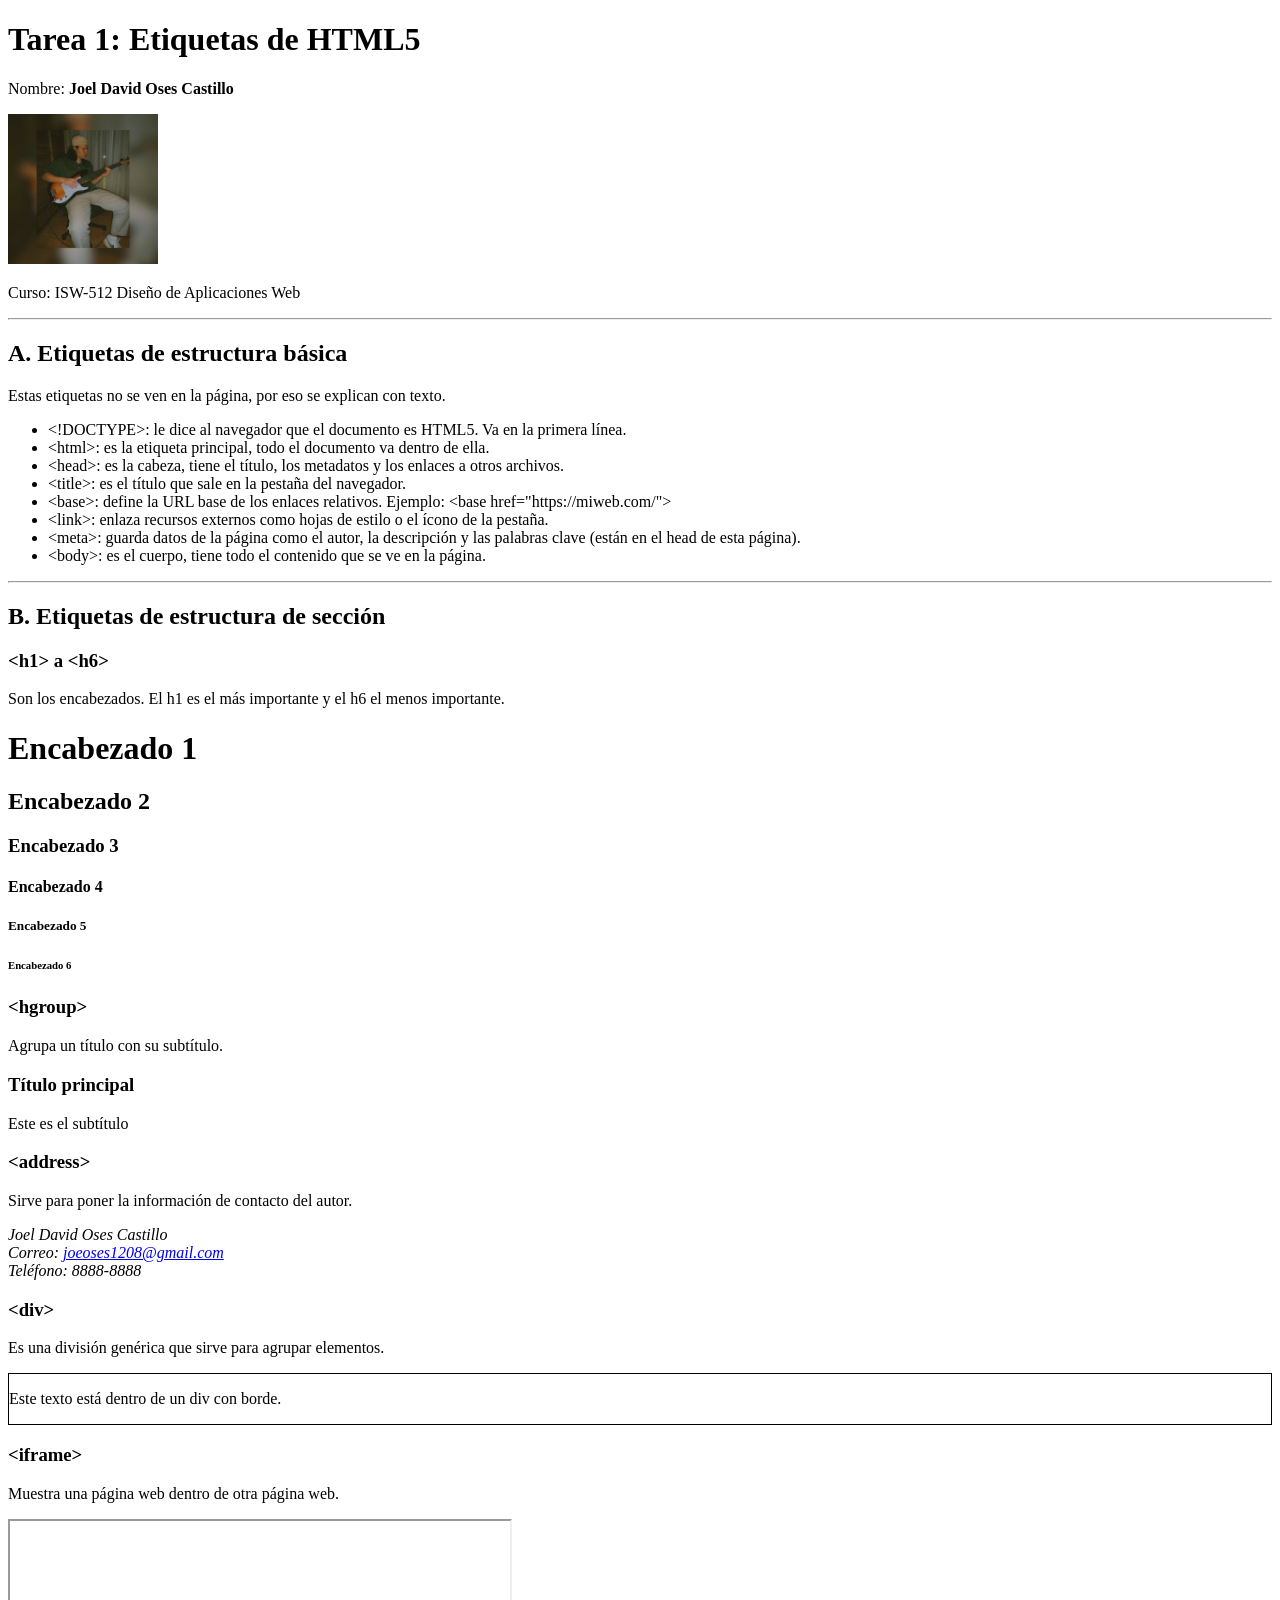
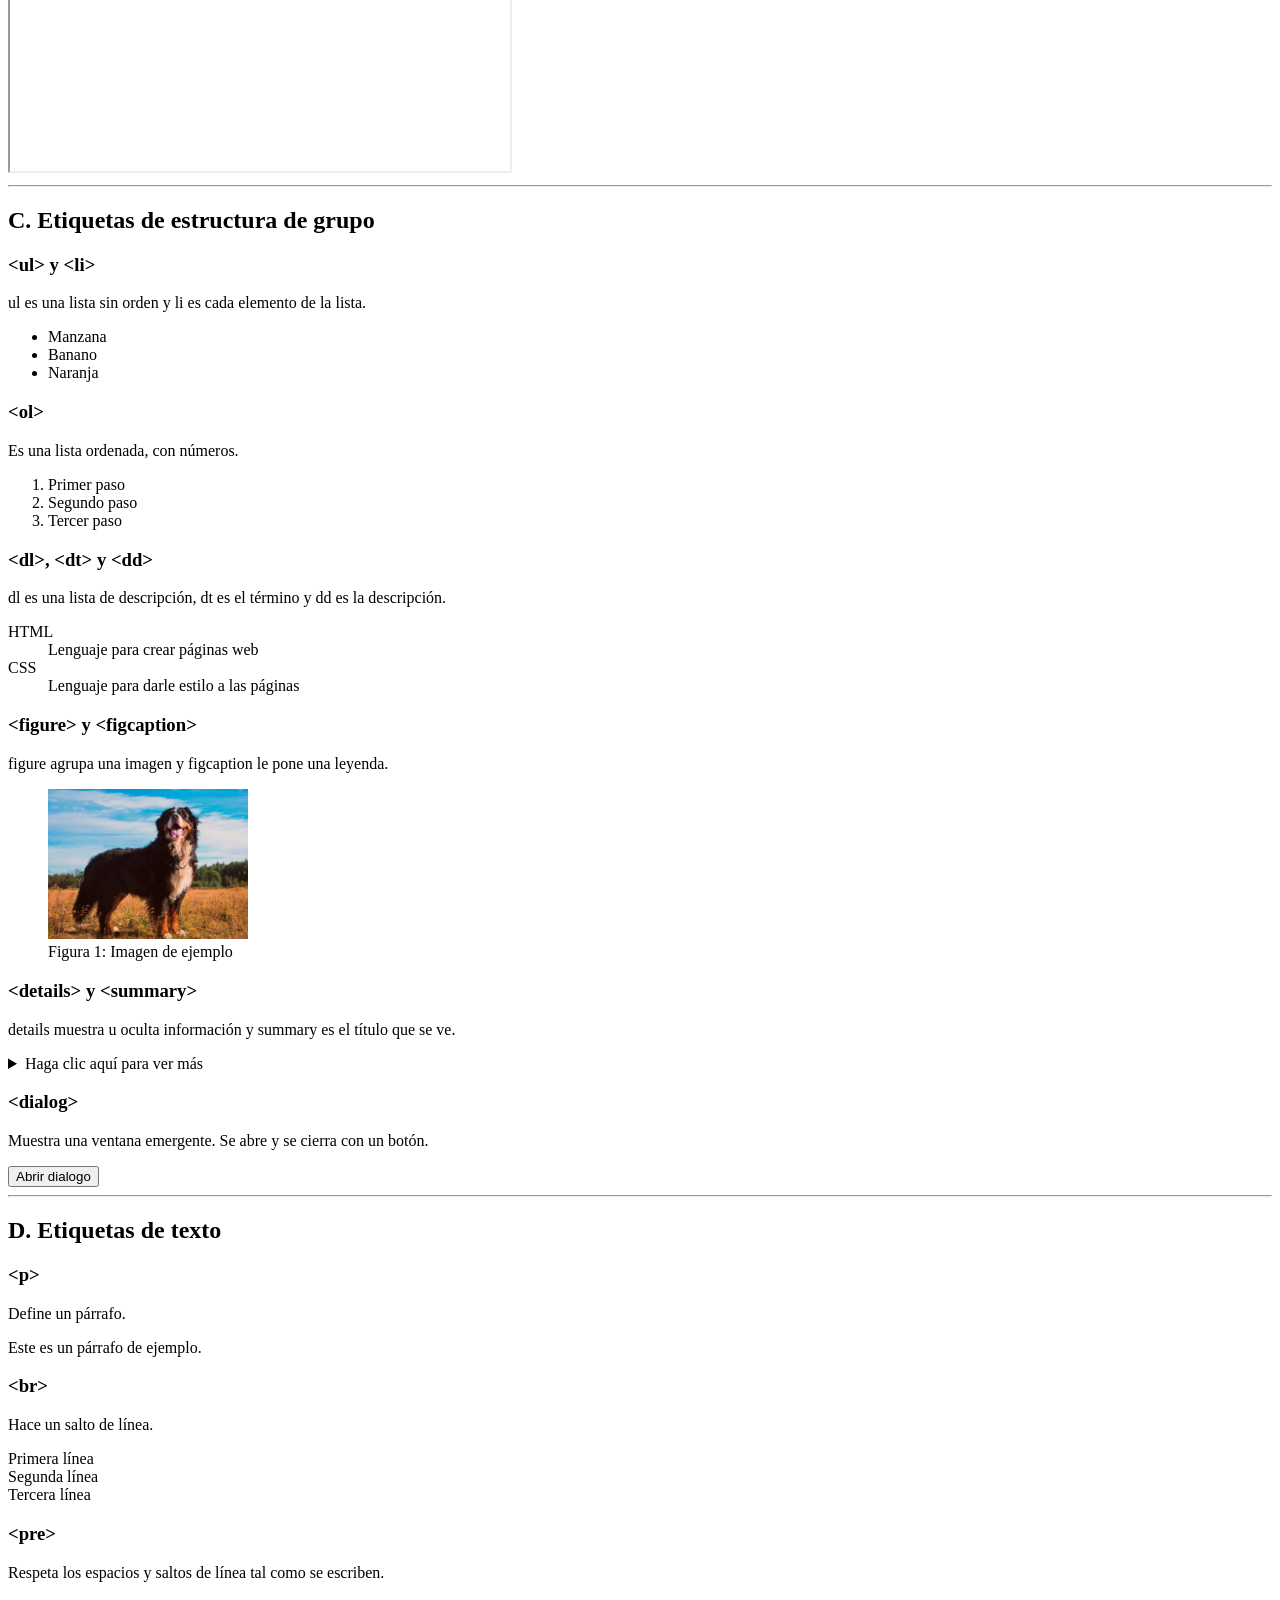
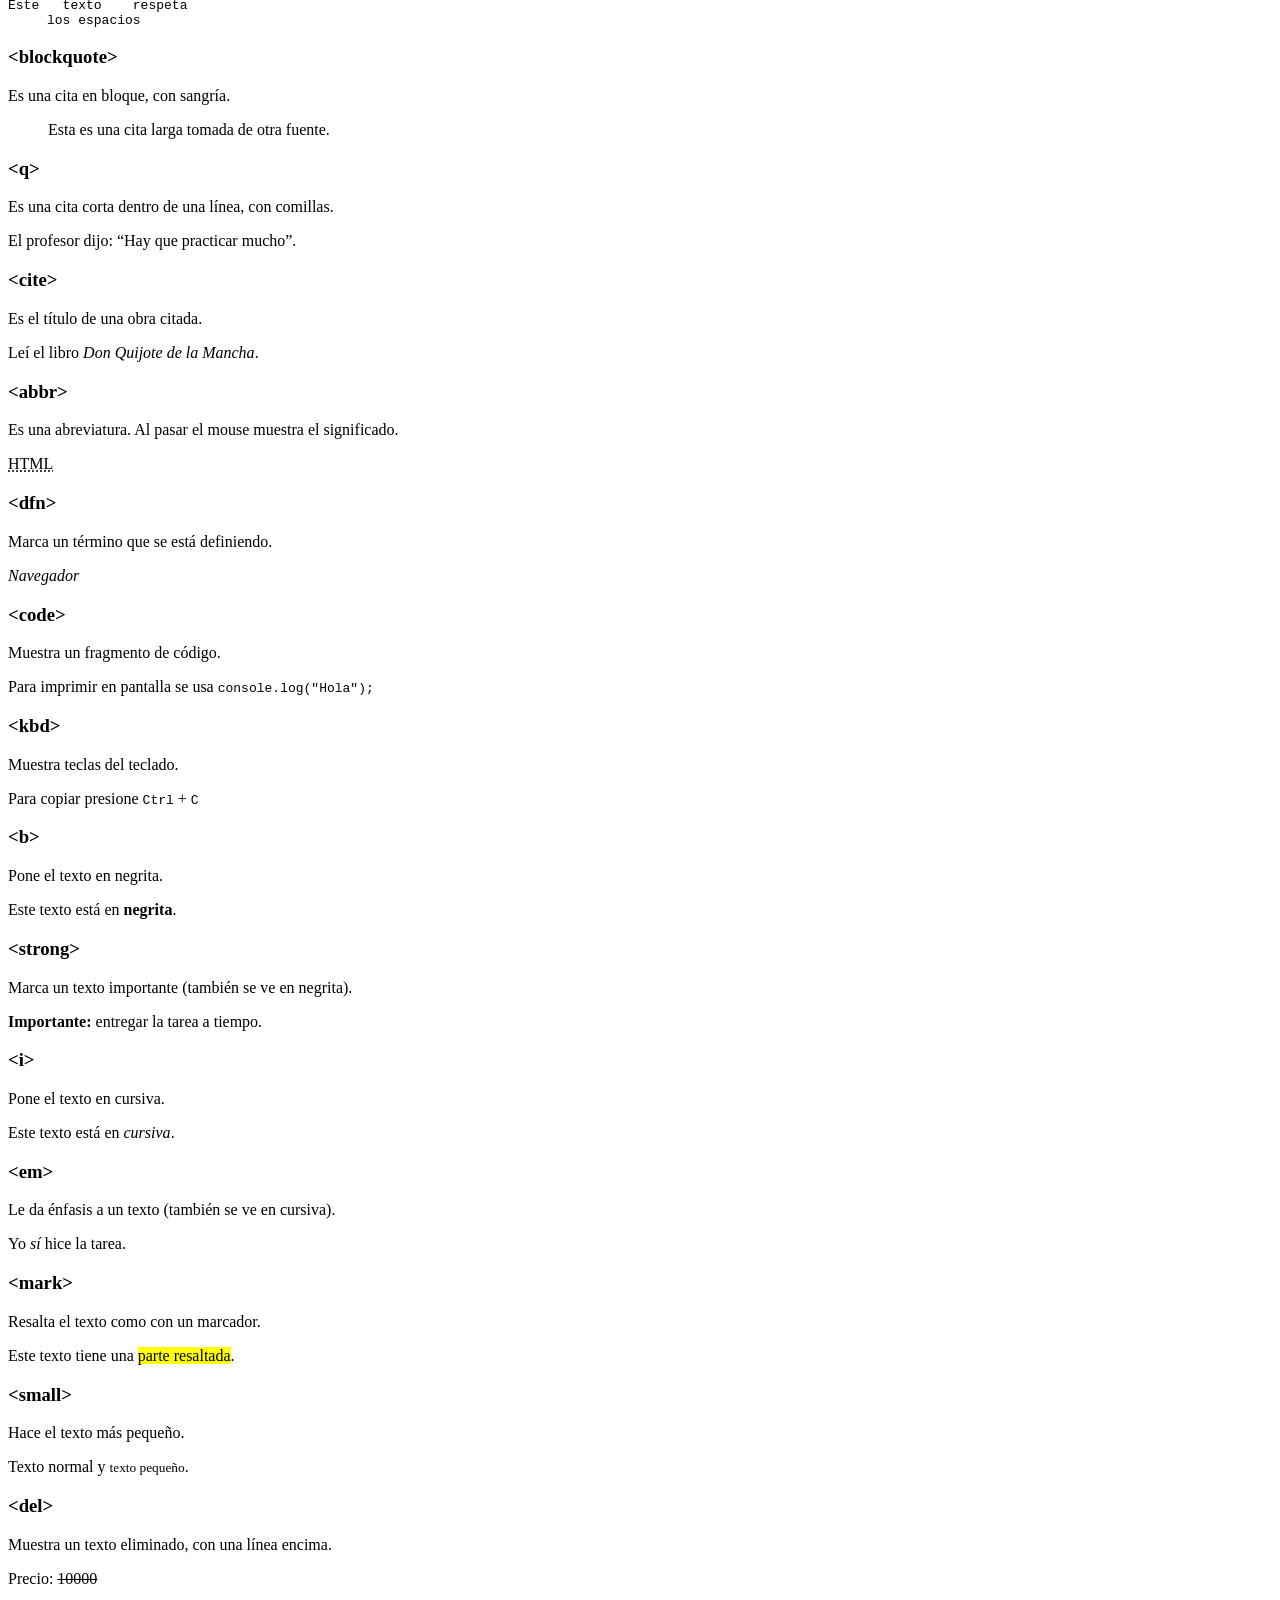
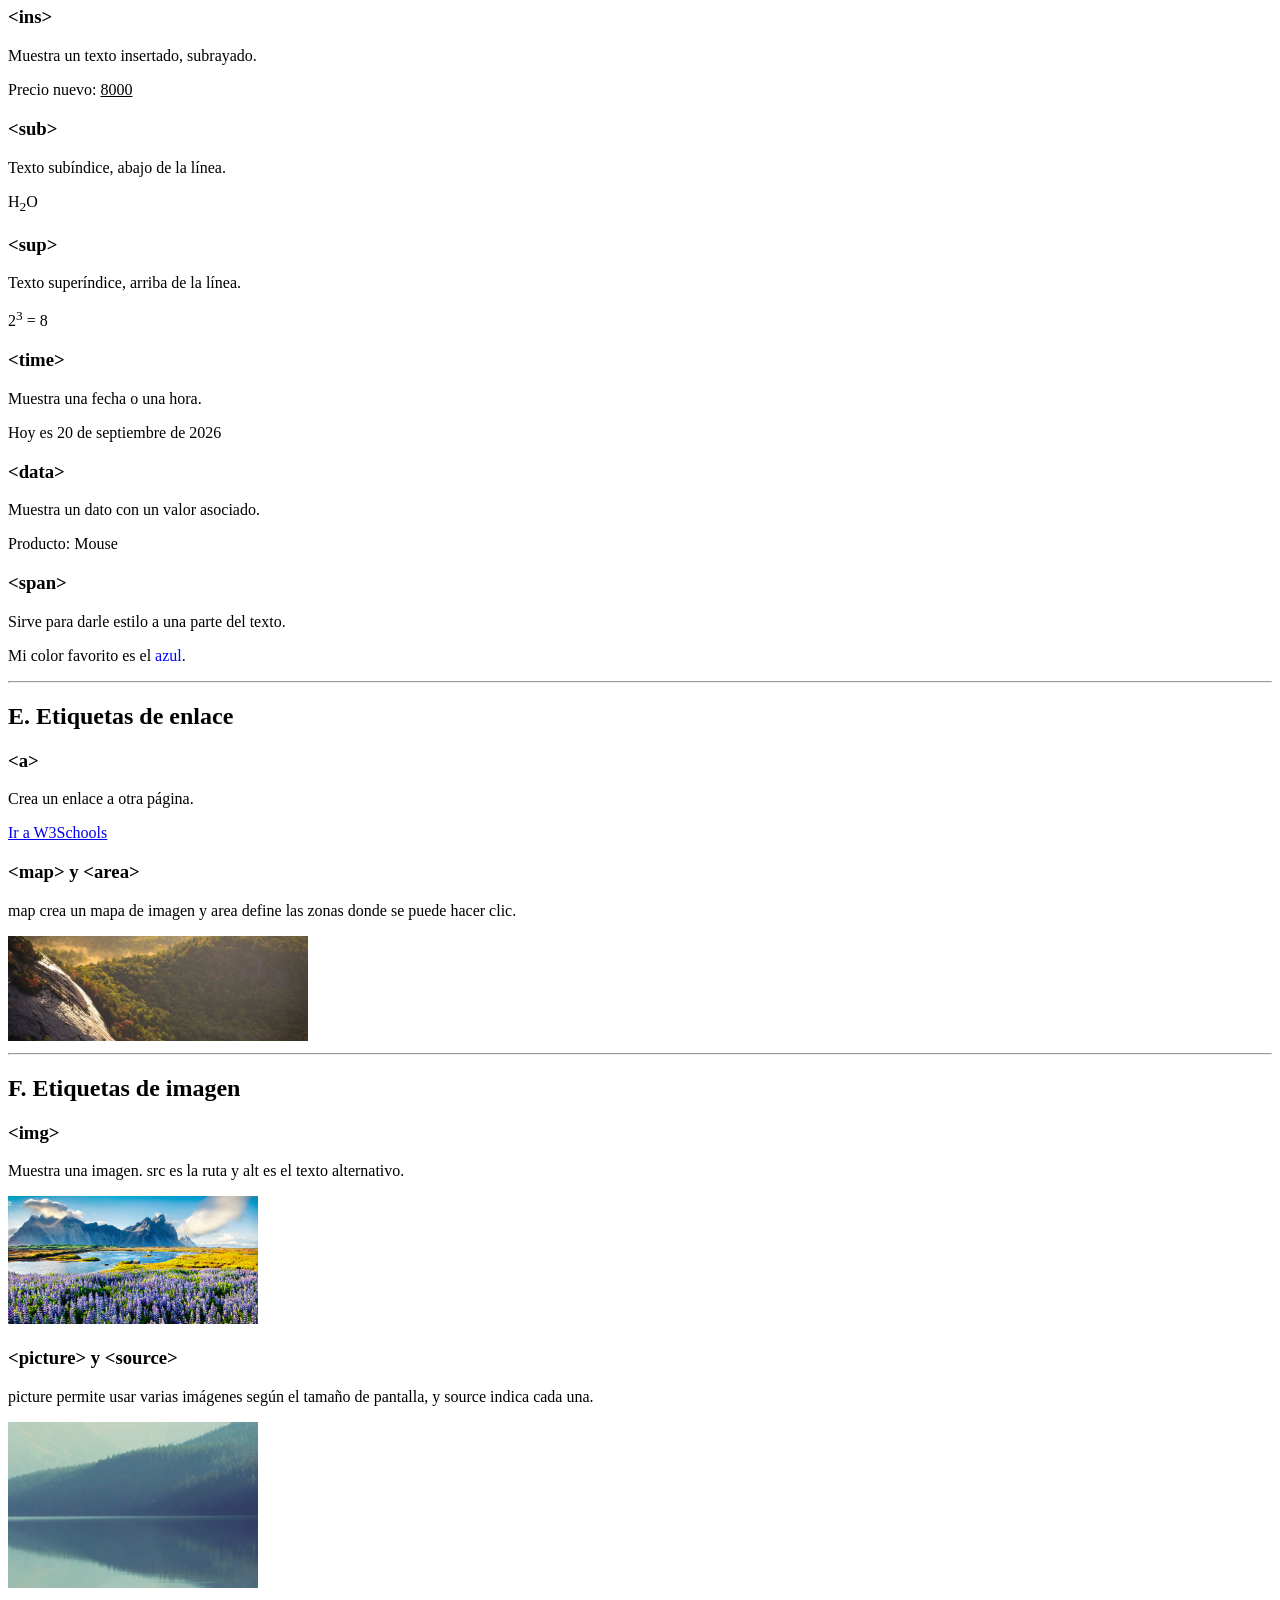
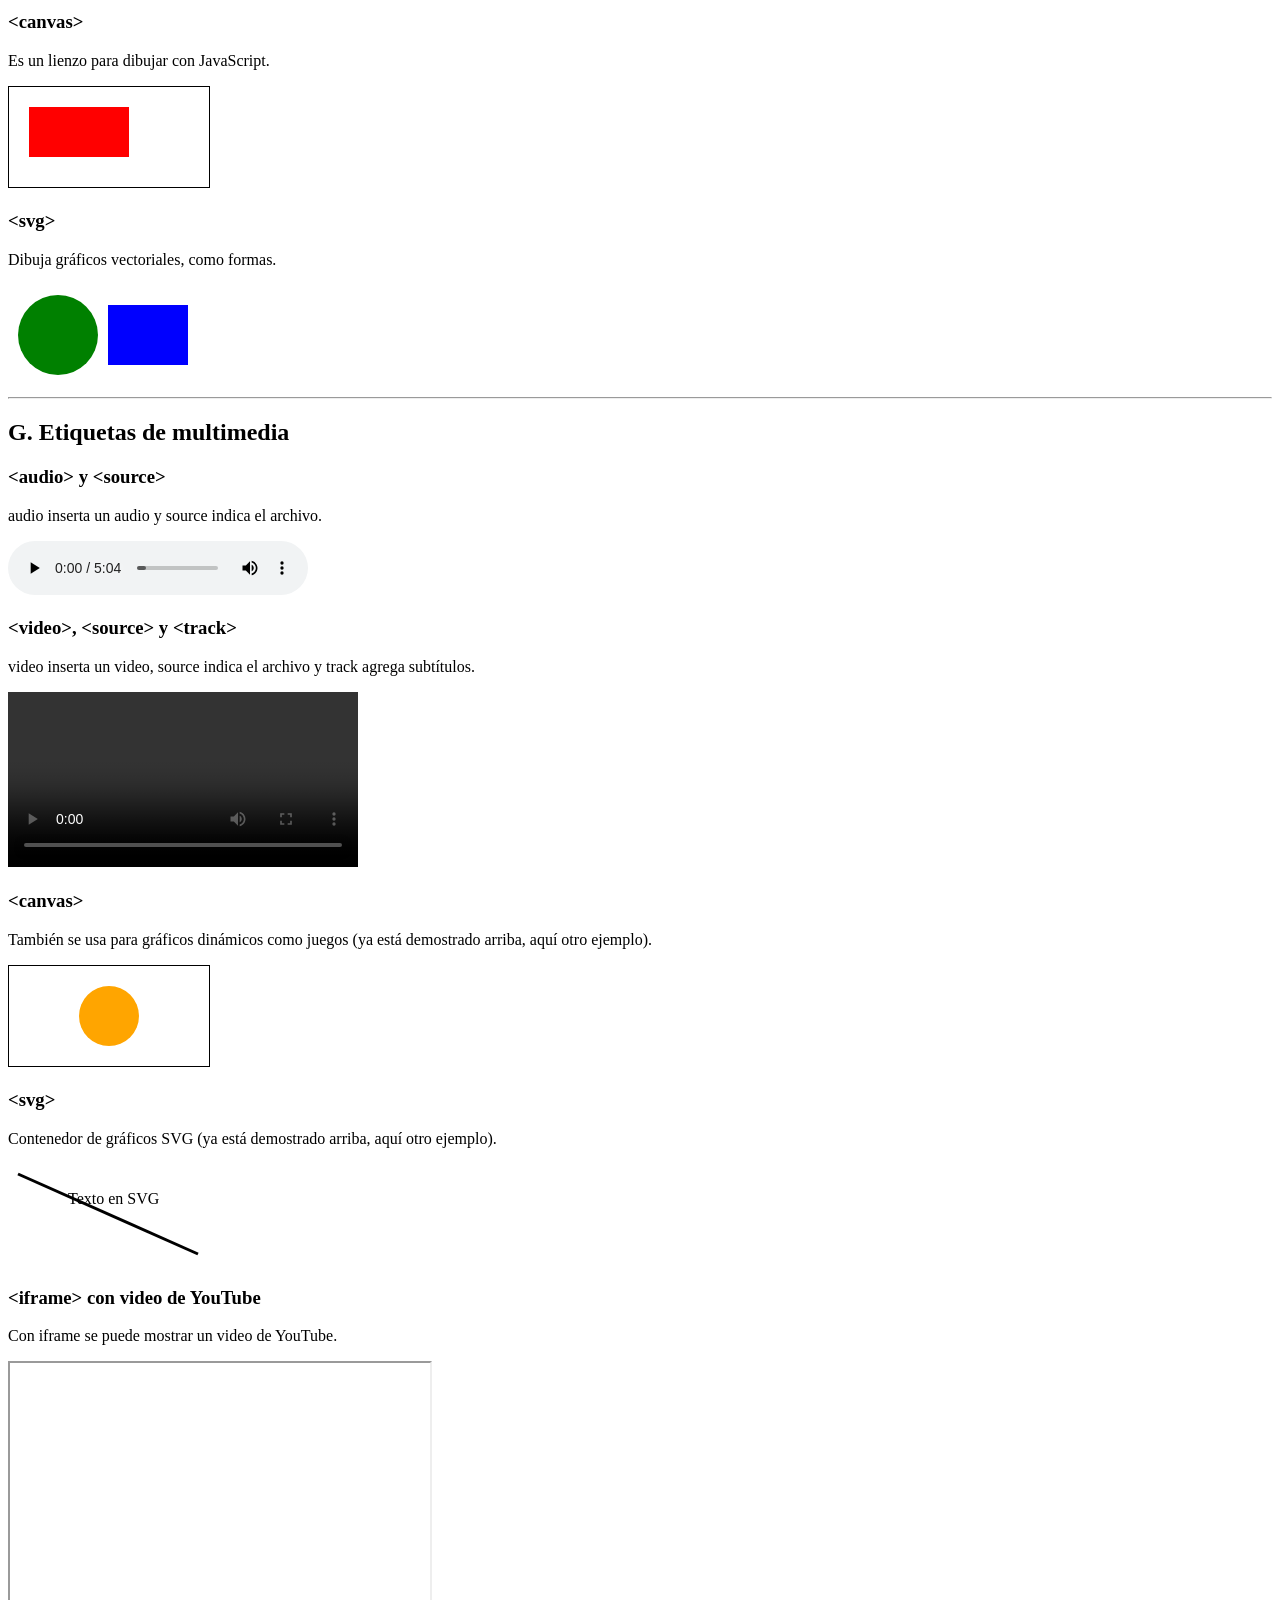
==== index.html @ 14b36d17 "Tarea 1" ====
<!DOCTYPE html>
<html lang="es">
<head>
<meta charset="UTF-8">
<meta name="author" content="Joel David Oses Castillo">
<meta name="description" content="Tarea 1 - Etiquetas de HTML5">
<meta name="keywords" content="HTML5, etiquetas, tarea">
<title>Tarea 1 - Etiquetas HTML5</title>
<link rel="icon" href="img/foto.png">
</head>
<body>

<h1>Tarea 1: Etiquetas de HTML5</h1>
<p>Nombre: <b>Joel David Oses Castillo</b></p>
<img src="img/foto.png" alt="Mi foto" width="150">
<p>Curso: ISW-512 Diseño de Aplicaciones Web</p>

<hr>
<h2>A. Etiquetas de estructura básica</h2>
<p>Estas etiquetas no se ven en la página, por eso se explican con texto.</p>
<ul>
  <li>&lt;!DOCTYPE&gt;: le dice al navegador que el documento es HTML5. Va en la primera línea.</li>
  <li>&lt;html&gt;: es la etiqueta principal, todo el documento va dentro de ella.</li>
  <li>&lt;head&gt;: es la cabeza, tiene el título, los metadatos y los enlaces a otros archivos.</li>
  <li>&lt;title&gt;: es el título que sale en la pestaña del navegador.</li>
  <li>&lt;base&gt;: define la URL base de los enlaces relativos. Ejemplo: &lt;base href="https://miweb.com/"&gt;</li>
  <li>&lt;link&gt;: enlaza recursos externos como hojas de estilo o el ícono de la pestaña.</li>
  <li>&lt;meta&gt;: guarda datos de la página como el autor, la descripción y las palabras clave (están en el head de esta página).</li>
  <li>&lt;body&gt;: es el cuerpo, tiene todo el contenido que se ve en la página.</li>
</ul>

<hr>
<h2>B. Etiquetas de estructura de sección</h2>

<h3>&lt;h1&gt; a &lt;h6&gt;</h3>
<p>Son los encabezados. El h1 es el más importante y el h6 el menos importante.</p>
<h1>Encabezado 1</h1>
<h2>Encabezado 2</h2>
<h3>Encabezado 3</h3>
<h4>Encabezado 4</h4>
<h5>Encabezado 5</h5>
<h6>Encabezado 6</h6>

<h3>&lt;hgroup&gt;</h3>
<p>Agrupa un título con su subtítulo.</p>
<hgroup>
  <h3>Título principal</h3>
  <p>Este es el subtítulo</p>
</hgroup>

<h3>&lt;address&gt;</h3>
<p>Sirve para poner la información de contacto del autor.</p>
<address>
  Joel David Oses Castillo<br>
  Correo: <a href="mailto:joeoses1208@gmail.com">joeoses1208@gmail.com</a><br>
  Teléfono: 8888-8888
</address>

<h3>&lt;div&gt;</h3>
<p>Es una división genérica que sirve para agrupar elementos.</p>
<div style="border: 1px solid black;">
  <p>Este texto está dentro de un div con borde.</p>
</div>

<h3>&lt;iframe&gt;</h3>
<p>Muestra una página web dentro de otra página web.</p>
<iframe src="https://www.openstreetmap.org/export/embed.html?bbox=-84.15%2C9.85%2C-84.0%2C9.98&layer=mapnik" width="500" height="250"></iframe>

<hr>
<h2>C. Etiquetas de estructura de grupo</h2>

<h3>&lt;ul&gt; y &lt;li&gt;</h3>
<p>ul es una lista sin orden y li es cada elemento de la lista.</p>
<ul>
  <li>Manzana</li>
  <li>Banano</li>
  <li>Naranja</li>
</ul>

<h3>&lt;ol&gt;</h3>
<p>Es una lista ordenada, con números.</p>
<ol>
  <li>Primer paso</li>
  <li>Segundo paso</li>
  <li>Tercer paso</li>
</ol>

<h3>&lt;dl&gt;, &lt;dt&gt; y &lt;dd&gt;</h3>
<p>dl es una lista de descripción, dt es el término y dd es la descripción.</p>
<dl>
  <dt>HTML</dt>
  <dd>Lenguaje para crear páginas web</dd>
  <dt>CSS</dt>
  <dd>Lenguaje para darle estilo a las páginas</dd>
</dl>

<h3>&lt;figure&gt; y &lt;figcaption&gt;</h3>
<p>figure agrupa una imagen y figcaption le pone una leyenda.</p>
<figure>
  <img src="img/perro.jpg" alt="Imagen de ejemplo" width="200">
  <figcaption>Figura 1: Imagen de ejemplo</figcaption>
</figure>

<h3>&lt;details&gt; y &lt;summary&gt;</h3>
<p>details muestra u oculta información y summary es el título que se ve.</p>
<details>
  <summary>Haga clic aquí para ver más</summary>
  <p>Este texto estaba oculto.</p>
</details>

<h3>&lt;dialog&gt;</h3>
<p>Muestra una ventana emergente. Se abre y se cierra con un botón.</p>
<button onclick="document.getElementById('miDialogo').showModal()">Abrir dialogo</button>
<dialog id="miDialogo">
  <p>Hola, este es un dialogo.</p>
  <button onclick="document.getElementById('miDialogo').close()">Cerrar</button>
</dialog>

<hr>
<h2>D. Etiquetas de texto</h2>

<h3>&lt;p&gt;</h3>
<p>Define un párrafo.</p>
<p>Este es un párrafo de ejemplo.</p>

<h3>&lt;br&gt;</h3>
<p>Hace un salto de línea.</p>
<p>Primera línea<br>Segunda línea<br>Tercera línea</p>

<h3>&lt;pre&gt;</h3>
<p>Respeta los espacios y saltos de línea tal como se escriben.</p>
<pre>
Este   texto    respeta
     los espacios
</pre>

<h3>&lt;blockquote&gt;</h3>
<p>Es una cita en bloque, con sangría.</p>
<blockquote>Esta es una cita larga tomada de otra fuente.</blockquote>

<h3>&lt;q&gt;</h3>
<p>Es una cita corta dentro de una línea, con comillas.</p>
<p>El profesor dijo: <q>Hay que practicar mucho</q>.</p>

<h3>&lt;cite&gt;</h3>
<p>Es el título de una obra citada.</p>
<p>Leí el libro <cite>Don Quijote de la Mancha</cite>.</p>

<h3>&lt;abbr&gt;</h3>
<p>Es una abreviatura. Al pasar el mouse muestra el significado.</p>
<p><abbr title="HyperText Markup Language">HTML</abbr></p>

<h3>&lt;dfn&gt;</h3>
<p>Marca un término que se está definiendo.</p>
<p><dfn title="Programa para ver páginas web">Navegador</dfn></p>

<h3>&lt;code&gt;</h3>
<p>Muestra un fragmento de código.</p>
<p>Para imprimir en pantalla se usa <code>console.log("Hola");</code></p>

<h3>&lt;kbd&gt;</h3>
<p>Muestra teclas del teclado.</p>
<p>Para copiar presione <kbd>Ctrl</kbd> + <kbd>C</kbd></p>

<h3>&lt;b&gt;</h3>
<p>Pone el texto en negrita.</p>
<p>Este texto está en <b>negrita</b>.</p>

<h3>&lt;strong&gt;</h3>
<p>Marca un texto importante (también se ve en negrita).</p>
<p><strong>Importante:</strong> entregar la tarea a tiempo.</p>

<h3>&lt;i&gt;</h3>
<p>Pone el texto en cursiva.</p>
<p>Este texto está en <i>cursiva</i>.</p>

<h3>&lt;em&gt;</h3>
<p>Le da énfasis a un texto (también se ve en cursiva).</p>
<p>Yo <em>sí</em> hice la tarea.</p>

<h3>&lt;mark&gt;</h3>
<p>Resalta el texto como con un marcador.</p>
<p>Este texto tiene una <mark>parte resaltada</mark>.</p>

<h3>&lt;small&gt;</h3>
<p>Hace el texto más pequeño.</p>
<p>Texto normal y <small>texto pequeño</small>.</p>

<h3>&lt;del&gt;</h3>
<p>Muestra un texto eliminado, con una línea encima.</p>
<p>Precio: <del>10000</del></p>

<h3>&lt;ins&gt;</h3>
<p>Muestra un texto insertado, subrayado.</p>
<p>Precio nuevo: <ins>8000</ins></p>

<h3>&lt;sub&gt;</h3>
<p>Texto subíndice, abajo de la línea.</p>
<p>H<sub>2</sub>O</p>

<h3>&lt;sup&gt;</h3>
<p>Texto superíndice, arriba de la línea.</p>
<p>2<sup>3</sup> = 8</p>

<h3>&lt;time&gt;</h3>
<p>Muestra una fecha o una hora.</p>
<p>Hoy es <time datetime="2026-09-20">20 de septiembre de 2026</time></p>

<h3>&lt;data&gt;</h3>
<p>Muestra un dato con un valor asociado.</p>
<p>Producto: <data value="123">Mouse</data></p>

<h3>&lt;span&gt;</h3>
<p>Sirve para darle estilo a una parte del texto.</p>
<p>Mi color favorito es el <span style="color: blue;">azul</span>.</p>

<hr>
<h2>E. Etiquetas de enlace</h2>

<h3>&lt;a&gt;</h3>
<p>Crea un enlace a otra página.</p>
<a href="https://www.w3schools.com/html/default.asp" target="_blank">Ir a W3Schools</a>

<h3>&lt;map&gt; y &lt;area&gt;</h3>
<p>map crea un mapa de imagen y area define las zonas donde se puede hacer clic.</p>
<img src="img/nature_wide.jpg" alt="Imagen con zonas" usemap="#mimapa" width="300">
<map name="mimapa">
  <area shape="rect" coords="0,0,150,150" alt="Zona 1" href="https://www.utn.ac.cr">
  <area shape="circle" coords="220,75,50" alt="Zona 2" href="https://www.oracle.com">
</map>

<hr>
<h2>F. Etiquetas de imagen</h2>

<h3>&lt;img&gt;</h3>
<p>Muestra una imagen. src es la ruta y alt es el texto alternativo.</p>
<img src="img/paisaje.jpg" alt="Paisaje" width="250">

<h3>&lt;picture&gt; y &lt;source&gt;</h3>
<p>picture permite usar varias imágenes según el tamaño de pantalla, y source indica cada una.</p>
<picture>
  <source media="(max-width: 600px)" srcset="img/flowers.jpg">
  <img src="img/woods.jpg" alt="Imagen responsive" width="250">
</picture>

<h3>&lt;canvas&gt;</h3>
<p>Es un lienzo para dibujar con JavaScript.</p>
<canvas id="lienzo" width="200" height="100" style="border: 1px solid black;"></canvas>
<script>
var c = document.getElementById("lienzo").getContext("2d");
c.fillStyle = "red";
c.fillRect(20, 20, 100, 50);
</script>

<h3>&lt;svg&gt;</h3>
<p>Dibuja gráficos vectoriales, como formas.</p>
<svg width="200" height="100">
  <circle cx="50" cy="50" r="40" fill="green" />
  <rect x="100" y="20" width="80" height="60" fill="blue" />
</svg>

<hr>
<h2>G. Etiquetas de multimedia</h2>

<h3>&lt;audio&gt; y &lt;source&gt;</h3>
<p>audio inserta un audio y source indica el archivo.</p>
<audio controls>
  <source src="media/Plush Stereo.mp3" type="audio/mpeg">
  Su navegador no soporta audio.
</audio>

<h3>&lt;video&gt;, &lt;source&gt; y &lt;track&gt;</h3>
<p>video inserta un video, source indica el archivo y track agrega subtítulos.</p>
<video controls width="350">
  <source src="media/beach.mp4" type="video/mp4">
  <track src="media/subtitulos.vtt" kind="subtitles" srclang="es" label="Español">
  Su navegador no soporta video.
</video>

<h3>&lt;canvas&gt;</h3>
<p>También se usa para gráficos dinámicos como juegos (ya está demostrado arriba, aquí otro ejemplo).</p>
<canvas id="lienzo2" width="200" height="100" style="border: 1px solid black;"></canvas>
<script>
var c2 = document.getElementById("lienzo2").getContext("2d");
c2.fillStyle = "orange";
c2.beginPath();
c2.arc(100, 50, 30, 0, 2 * Math.PI);
c2.fill();
</script>

<h3>&lt;svg&gt;</h3>
<p>Contenedor de gráficos SVG (ya está demostrado arriba, aquí otro ejemplo).</p>
<svg width="200" height="100">
  <line x1="10" y1="10" x2="190" y2="90" stroke="black" stroke-width="3" />
  <text x="60" y="40">Texto en SVG</text>
</svg>

<h3>&lt;iframe&gt; con video de YouTube</h3>
<p>Con iframe se puede mostrar un video de YouTube.</p>
<iframe width="420" height="250" src="https://www.youtube.com/embed/ruIeHE2UJK8" allowfullscreen></iframe>

</body>
</html>
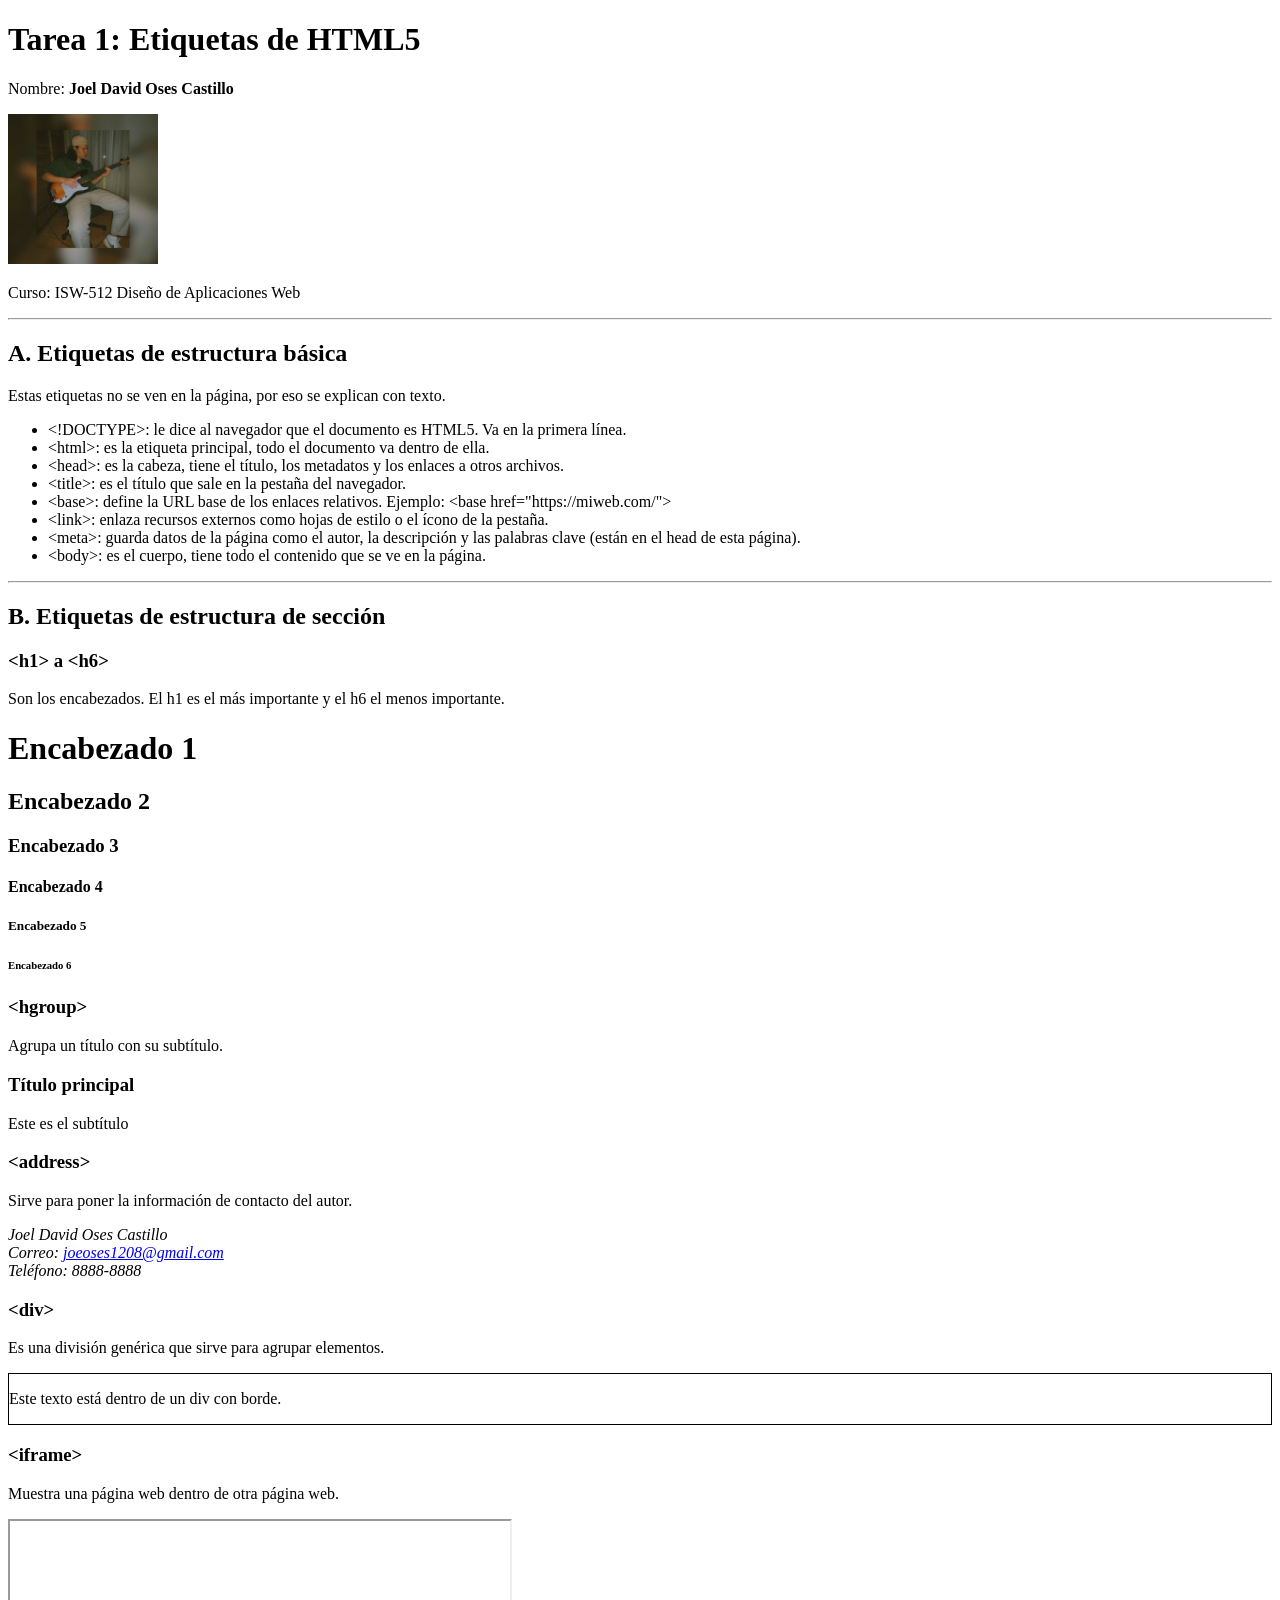
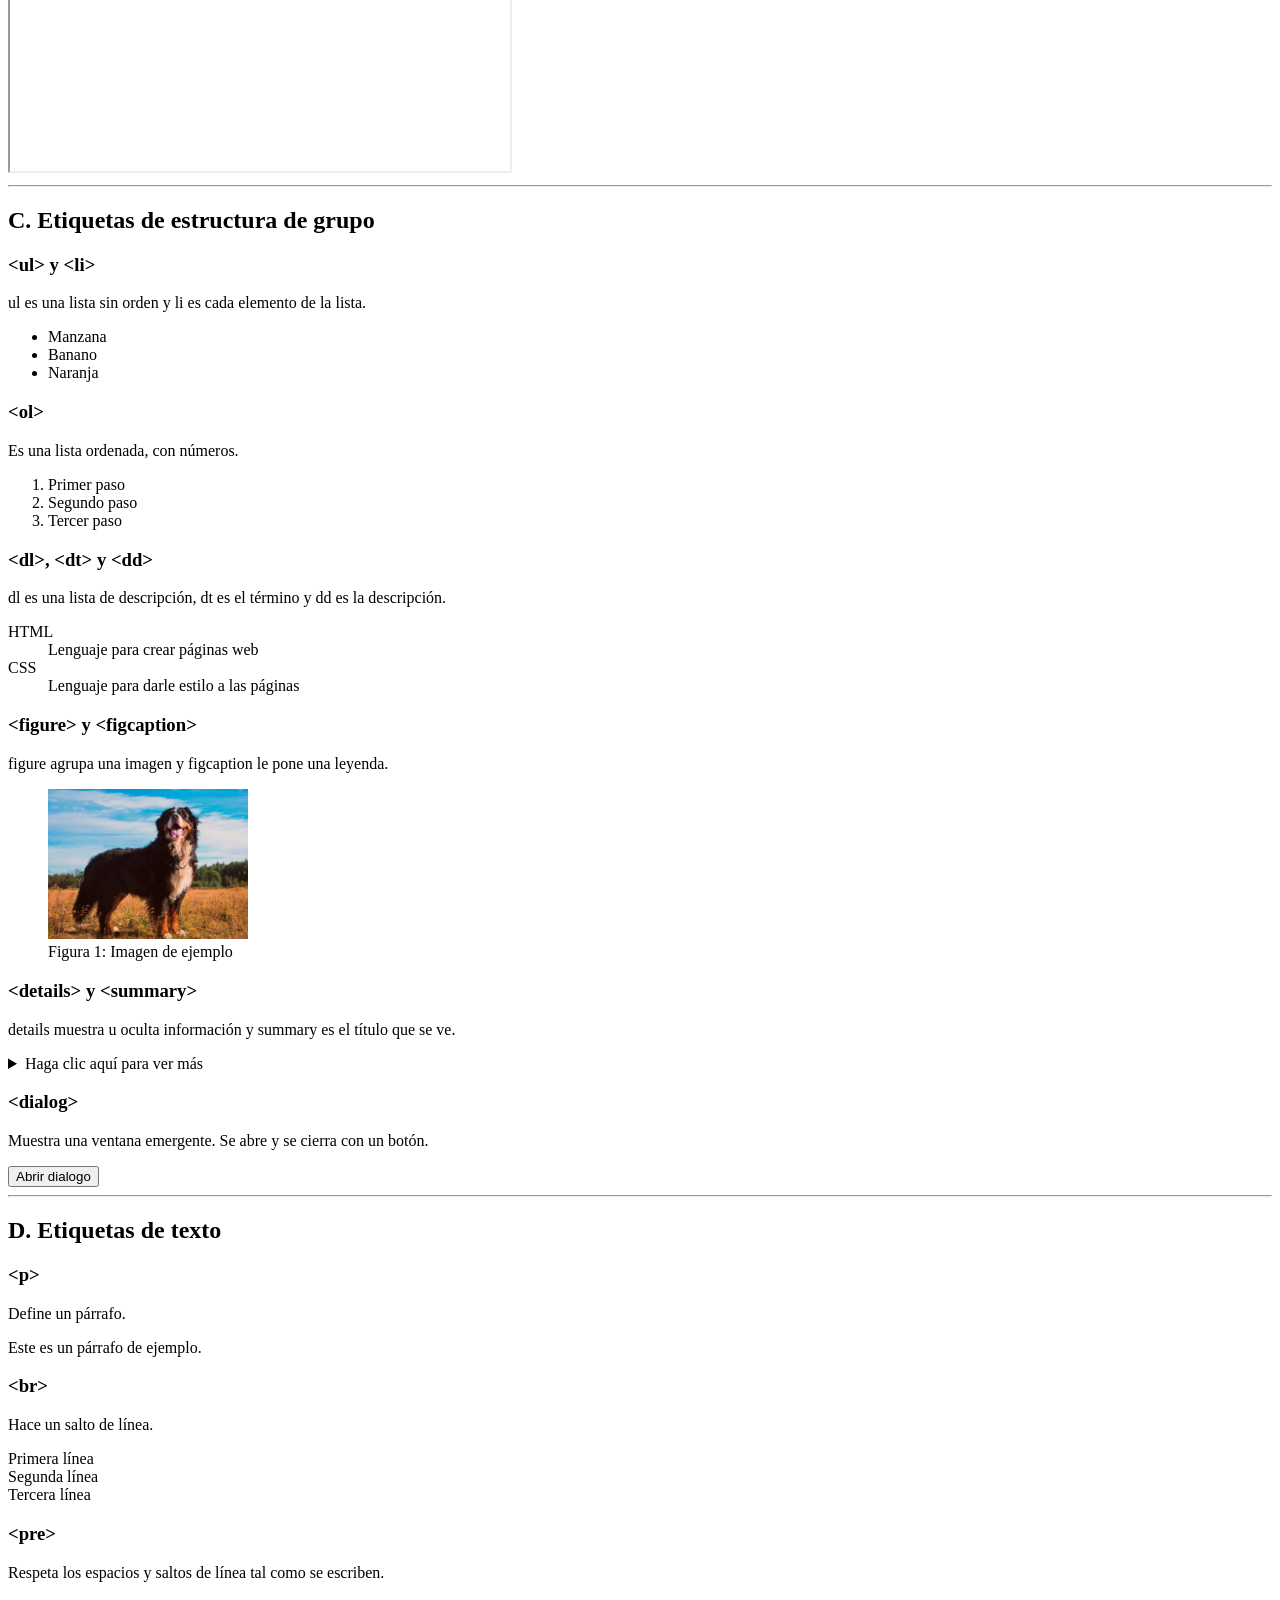
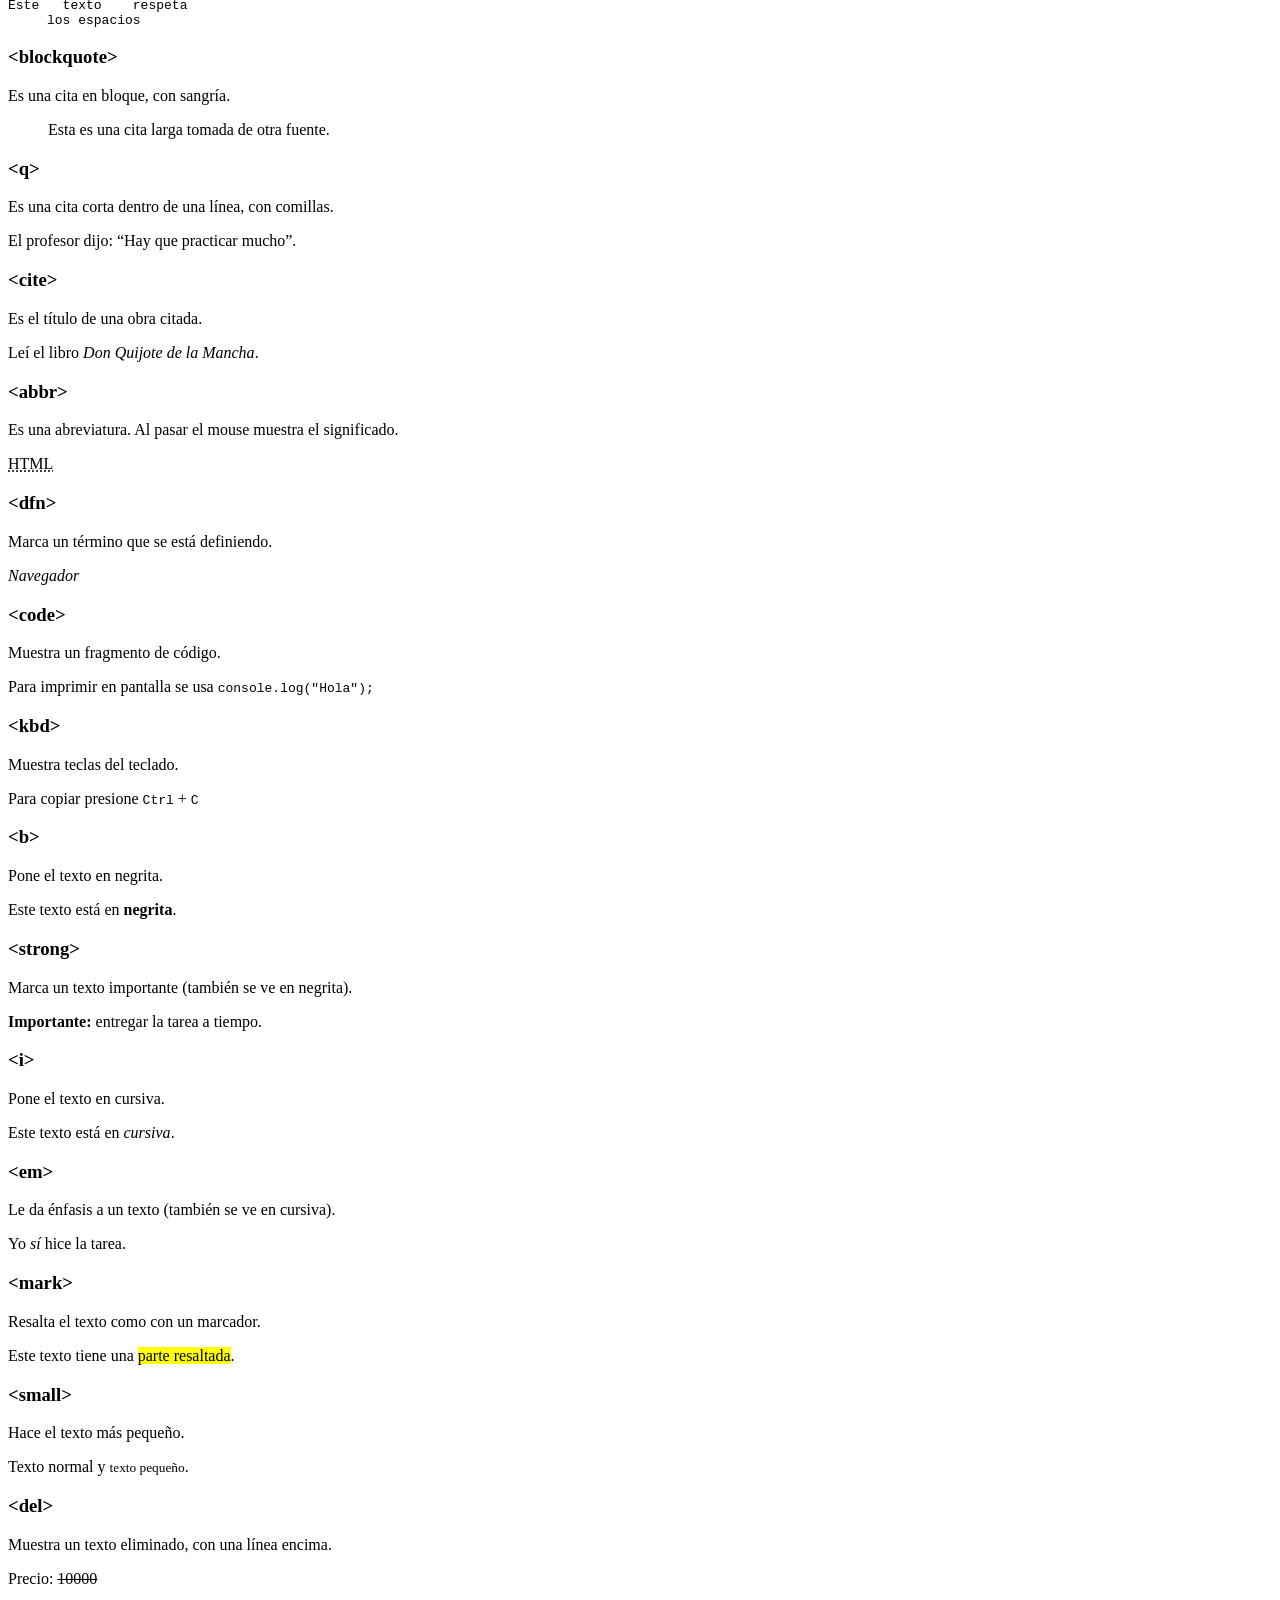
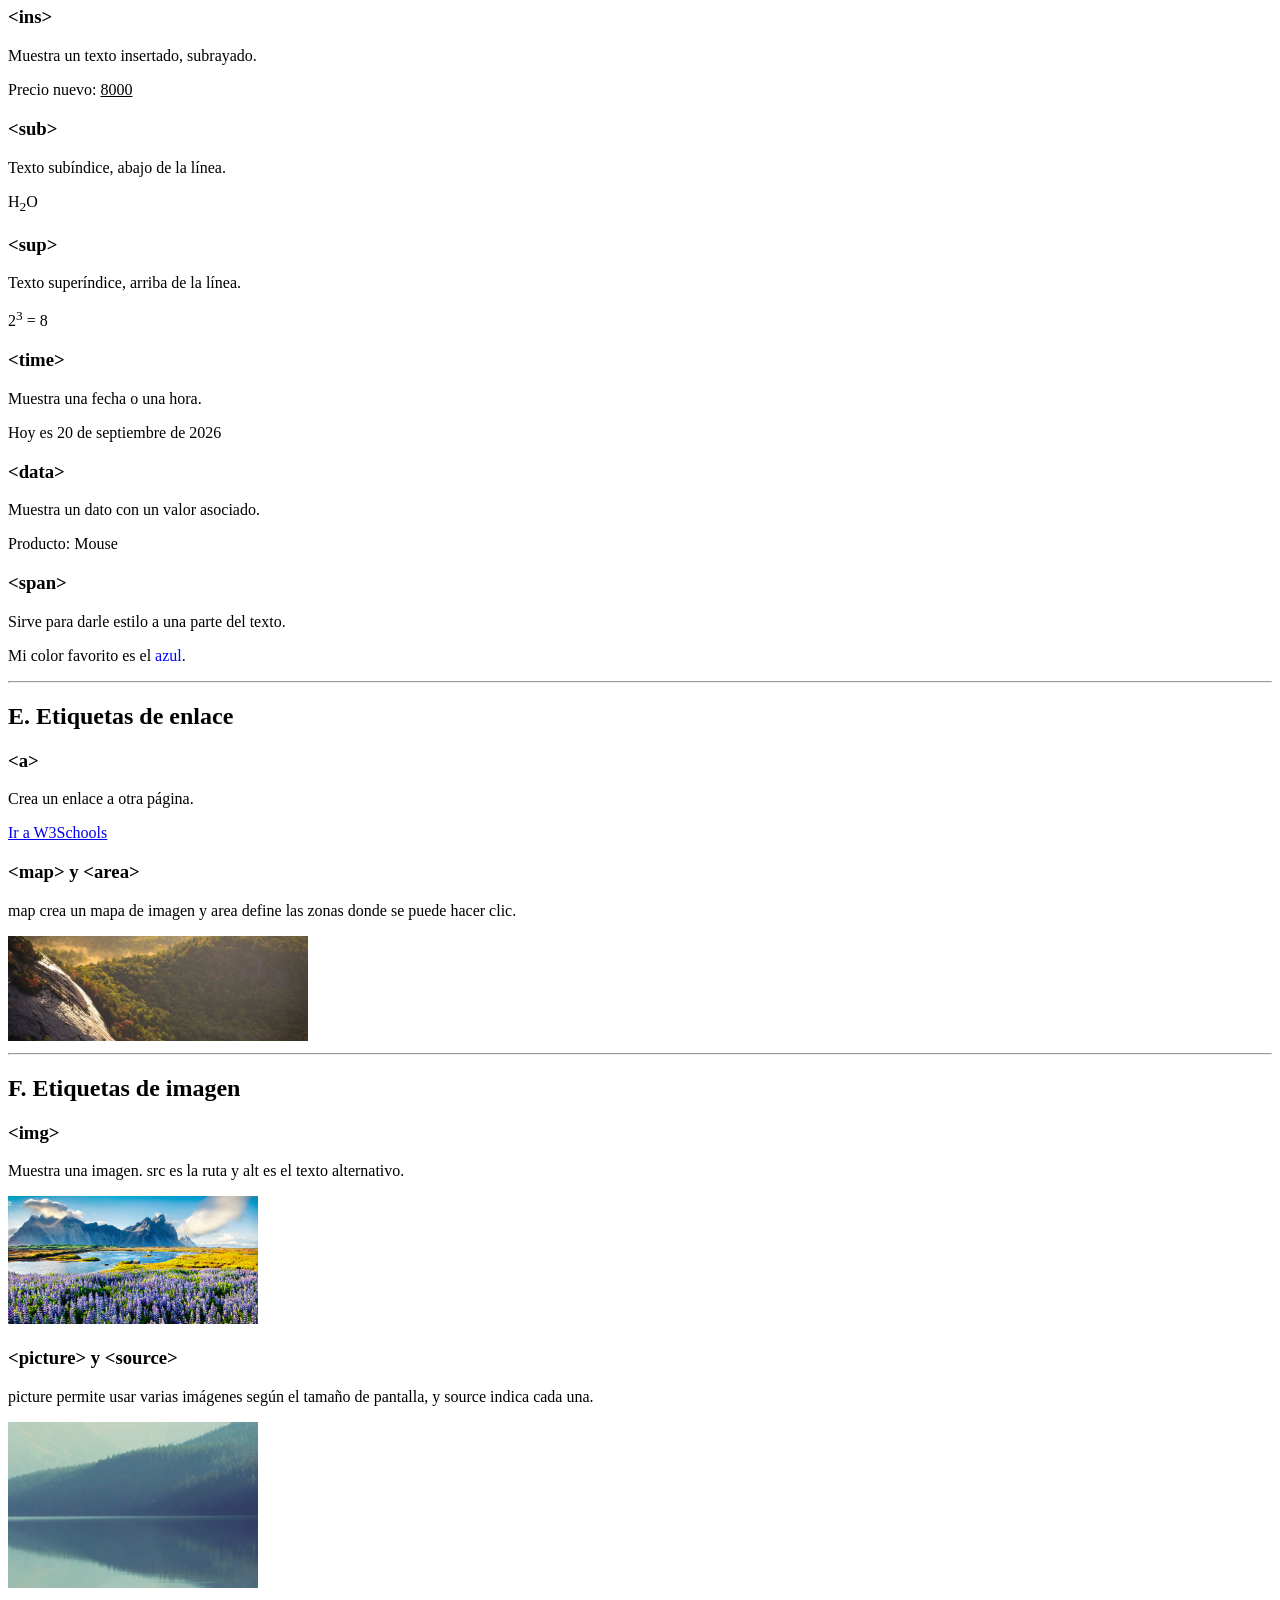
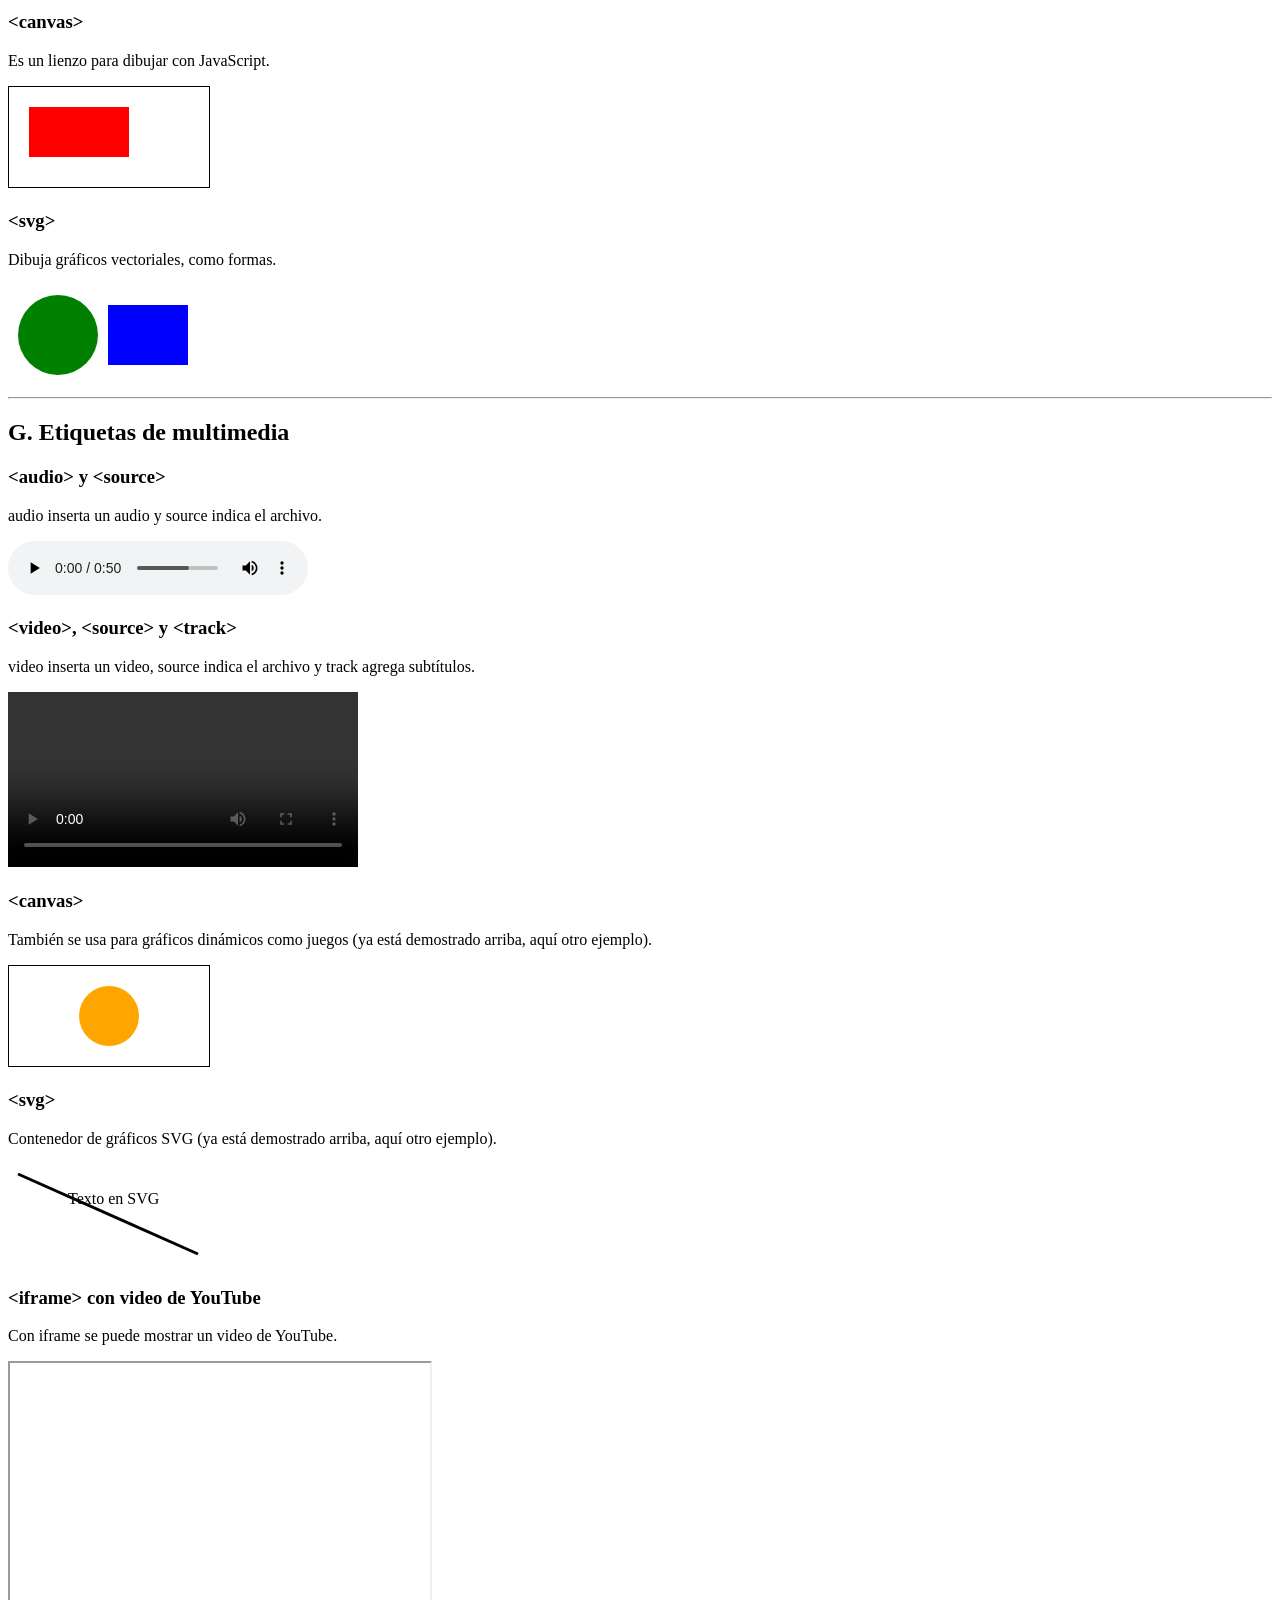
==== commit 27dd9c51: "Cambio de audio" ====
--- a/index.html
+++ b/index.html
@@ -265,7 +265,7 @@
 <h3>&lt;audio&gt; y &lt;source&gt;</h3>
 <p>audio inserta un audio y source indica el archivo.</p>
 <audio controls>
-  <source src="media/Plush Stereo.mp3" type="audio/mpeg">
+  <source src="media/guitar.mp3" type="audio/mpeg">
   Su navegador no soporta audio.
 </audio>
 
